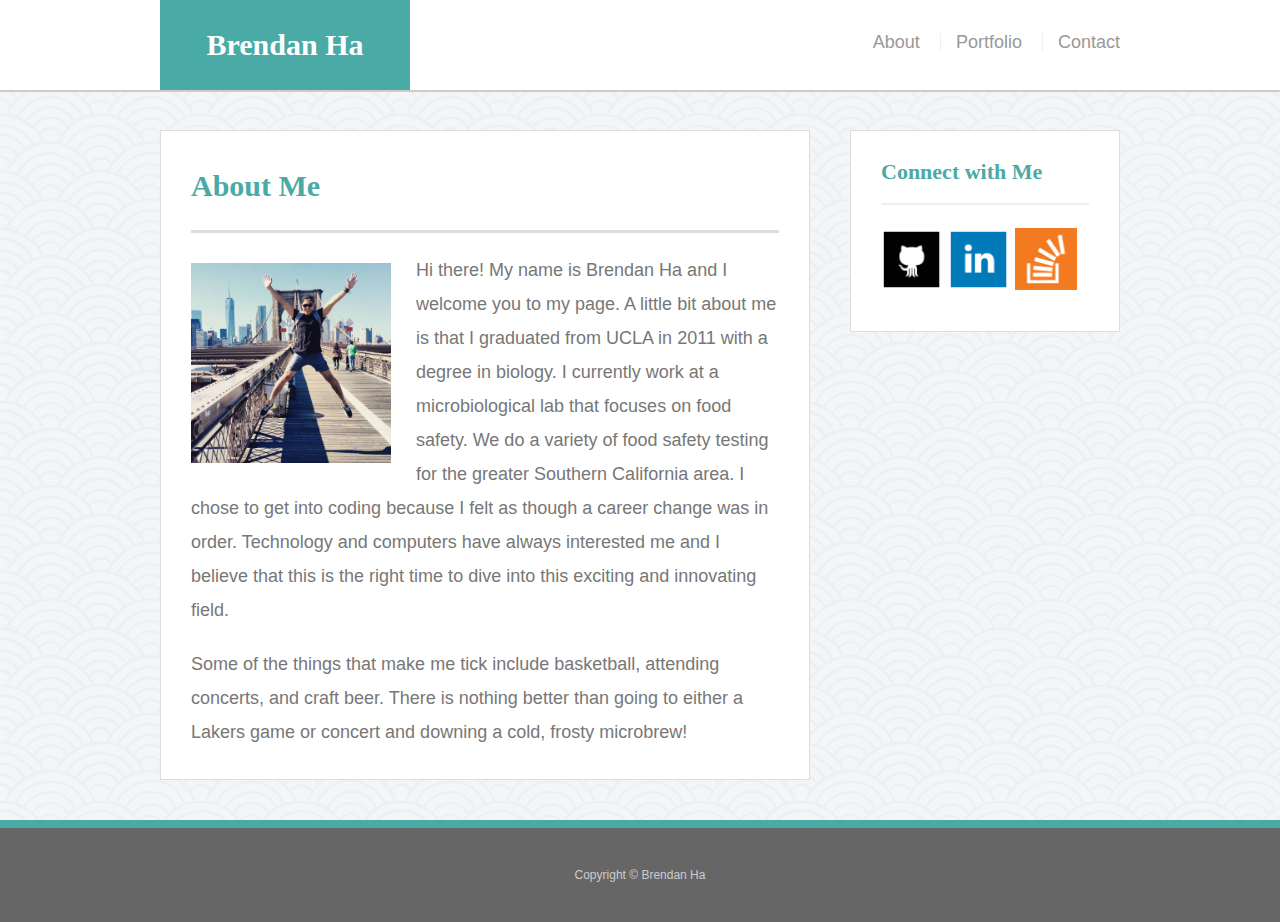
==== index.html @ 9f2c1043 "Initial upload" ====
<!doctype html>
<html lang="en-us">
<head>
  <meta charset="UTF-8">
  <title>About | Brendan</title>
  <link rel="stylesheet" type="text/css" href="assets/css/reset.css">
  <link rel="stylesheet" type="text/css" href="assets/css/style.css">
</head>
<body>
  <header id="masthead">
    <div class="container">
      <a href="index.html" id="logo">Brendan Ha</a>
      <nav>
        <a href="index.html">About</a>
        <a href="portfolio.html">Portfolio</a>
        <a href="contact.html">Contact</a>
      </nav>
    </div>
  </header>
  <div id="main-container" class="container">
    <section class="main-section">
      <h1>About Me</h1>
      <img src="assets/images/Brendan.jpg" class="auth-image" alt="Brendan Ha">
        <p>Hi there! My name is Brendan Ha and I welcome you to my page. A little bit about me is that I graduated from UCLA in 2011 with a degree in biology. I currently work at a microbiological lab that focuses on food safety. We do a variety of food safety testing for the greater Southern California area. I chose to get into coding because I felt as though a career change was in order. Technology and computers have always interested me and I believe that this is the right time to dive into this exciting and innovating field.</p>
        <p>Some of the things that make me tick include basketball, attending concerts, and craft beer. There is nothing better than going to either a Lakers game or concert and downing a cold, frosty microbrew!</p>
      
    </section>
    <section class="sidebar">
      <div id="connect">
        <h2>Connect with Me</h2>
        <a href="#"><img src="assets/images/github.png" class="social" alt="GitHub" /></a>
        <a href="#"><img src="assets/images/link.png" class="social" alt="LinkedIn" /></a>
        <a href="#"><img src="assets/images/stack.png" class="social" alt="Stack Overflow" /></a>
      </div>
    </section>
  </div>
  <footer>
    <div class="container">
      Copyright &copy; Brendan Ha
    </div>
  </footer>
</body>
</html>
---- assets/css/style.css ----
body {
  font-family: Arial, "Helvetica Neue", Helvetica, sans-serif;
  font-size: 18px;
  line-height: 34px;
  color: #777;
  background: url("../images/background.png");
}
* {
  box-sizing: border-box;
}
/* general */
.container {
  width: 100%;
  max-width: 960px;
  margin: 0 auto;
  clear: both;
}
h1,
h2,
h3,
p {
  margin-bottom: 20px;
}
p:last-child {
  margin-bottom: 0;
}
h1,
h2,
h3 {
  font-family: Georgia, Times, "Times New Roman", serif;
  font-weight: 700;
  color: #4aaaa5;
}
h1 {
  padding-bottom: 20px;
  font-size: 30px;
  line-height: 49px;
  border-bottom: 3px solid #ddd;
}
h2,
h3 {
  font-size: 22px;
}
/* header */
#masthead {
  position: fixed;
  z-index: 99;
  width: 100%;
  margin: 0 0 30px;
  overflow: auto;
  color: #fff;
  background: #fff;
  border-bottom: 2px solid #ccc;
}
#logo {
  float: left;
  width: 250px;
  height: 90px;
  font-family: Georgia, Times, "Times New Roman", serif;
  font-size: 30px;
  font-weight: 700;
  line-height: 90px;
  color: #fff;
  text-align: center;
  text-decoration: none;
  background: #4aaaa5;
}
nav {
  float: right;
  margin-top: 25px;
}
nav a {
  display: inline-block;
  padding-left: 15px;
  margin-left: 15px;
  line-height: 18px;
  color: #999;
  text-decoration: none;
  border-left: 1px solid #efefef;
}
nav a:first-child {
  border-left: 0 none;
}
/* footer */
footer {
  padding: 30px 0;
  clear: both;
  font-size: 12px;
  color: #fff;
  color: #ccc;
  text-align: center;
  background: #666;
  border-top: 8px solid #4aaaa5;
}
/* sidebar */
.sidebar {
  float: right;
  width: 100%;
  max-width: 270px;
  padding: 30px;
  margin-bottom: 20px;
  background: #fff;
  border: 1px solid #ddd;
}
h3,
.sidebar h2 {
  padding-bottom: 20px;
  margin-bottom: 15px;
  line-height: 22px;
  border-bottom: 2px solid #eee;
}
.social {
  width: 62px;
  height: 62px;
  margin-top: 8px;
  margin-right: 5px;
}
.social:last-child {
  margin-right: 0;
}
/* main */
#main-container {
  padding-top: 130px;
}
.main-section {
  float: left;
  width: 100%;
  max-width: 650px;
  padding: 30px;
  margin: 0 0 40px;
  background: #fff;
  border: 1px solid #ddd;
}
/* portfolio page */
.work {
  position: relative;
  float: left;
  width: 274px;
  margin: 20px 0 25px;
  overflow: auto;
}
.work:nth-child(even) {
  margin-right: 40px;
}
.work img {
  width: 100%;
  border: 0 none;
  opacity: 0.8;
}
.work h3 {
  position: absolute;
  bottom: 20px;
  width: 100%;
  padding: 15px;
  margin-bottom: 0;
  font-weight: 300;
  line-height: 30px;
  color: #fff;
  text-align: center;
  background: #4aaaa5;
  border-bottom: 0;
}
.auth-image {
  float: left;
  width: 200px;
  height: auto;
  margin-top: 10px;
  margin-right: 25px;
}
/* contact page */
#contact-form ul {
  margin-bottom: 20px;
}
#contact-form li {
  margin-bottom: 10px;
}
label,
input[type=text],
input[type=email],
textarea {
  display: block;
  width: 100%;
}
input[type=text],
input[type=email],
textarea {
  height: 35px;
  padding: 0 10px;
  font-size: 14px;
  border: 1px solid #ddd;
}
textarea {
  height: 200px;
}
input[type=submit] {
  padding: 10px 30px;
  font-size: 18px;
  color: #fff;
  cursor: pointer;
  background: #4aaaa5;
  border: 0 none;
}

@media screen and (max-width: 959px) {
  .auth-image {
    width: 100%;
  }
}

@media screen and (max-width: 768px) {
  .auth-image {
    width: 50%;
    float: left;
  }
  
  .sidebar {
    max-width: 100%;
  }

}

@media screen and (max-width: 640px) {
  #logo {
    width: 100%;
  }
  
  .auth-image {
    width: 100%;
  }

  #masthead {
    width: 100%;
  }

  nav {
    margin-right: 175px;
  }
}
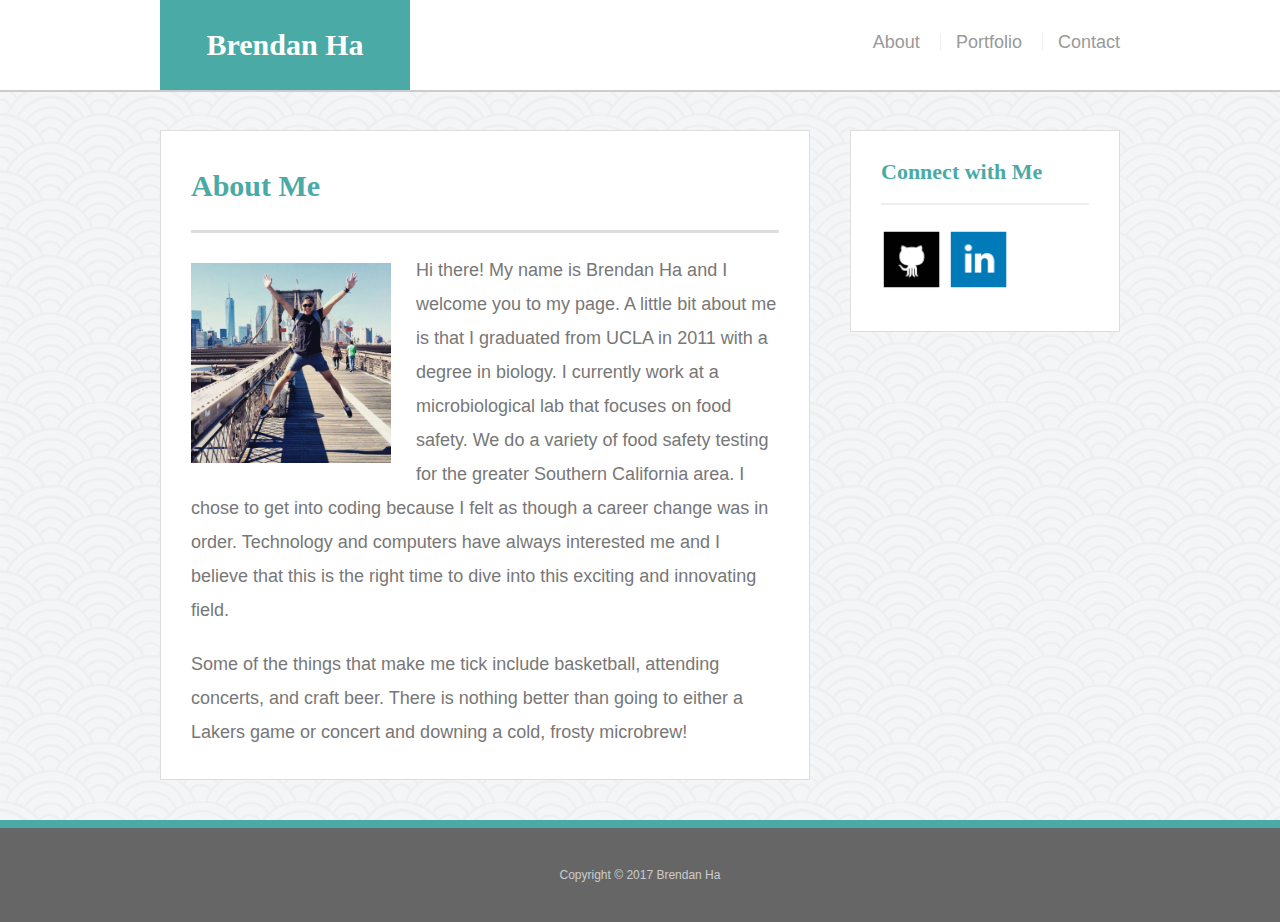
==== commit 01cfbcdb: "added links to contact me" ====
--- a/index.html
+++ b/index.html
@@ -3,6 +3,7 @@
 <head>
   <meta charset="UTF-8">
   <title>About | Brendan</title>
+  <meta name="viewport" content="width=device-width, initial-scale=1">
   <link rel="stylesheet" type="text/css" href="assets/css/reset.css">
   <link rel="stylesheet" type="text/css" href="assets/css/style.css">
 </head>
@@ -28,15 +29,14 @@
     <section class="sidebar">
       <div id="connect">
         <h2>Connect with Me</h2>
-        <a href="#"><img src="assets/images/github.png" class="social" alt="GitHub" /></a>
-        <a href="#"><img src="assets/images/link.png" class="social" alt="LinkedIn" /></a>
-        <a href="#"><img src="assets/images/stack.png" class="social" alt="Stack Overflow" /></a>
+        <a href="https://github.com/BrendanHa07"><img src="assets/images/github.png" class="social" alt="GitHub" /></a>
+        <a href="https://www.linkedin.com/in/brendanha/"><img src="assets/images/link.png" class="social" alt="LinkedIn" /></a>
       </div>
     </section>
   </div>
   <footer>
     <div class="container">
-      Copyright &copy; Brendan Ha
+      Copyright &copy; 2017 Brendan Ha
     </div>
   </footer>
 </body>
